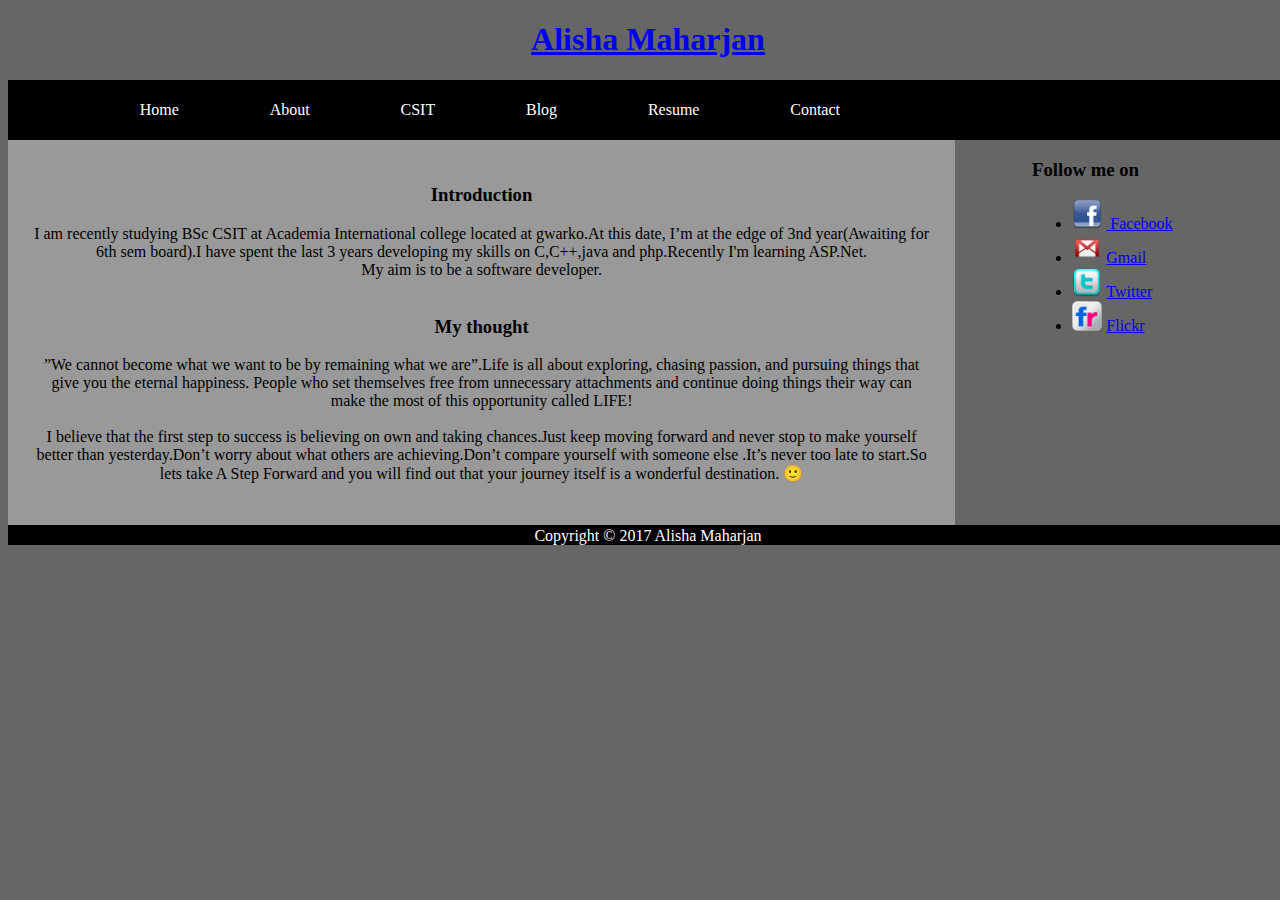
==== about.html @ 05517e8b "2nd one" ====
<!DOCTYPE html>
<html>
<head>
	<title>
		Welcome 
	</title>

	<link rel="stylesheet" type="text/css" href="index.css">
</head>
<body>
		<div id="header">
			<div id="name">
				<h1><a href="F:\WT\my project\index.html">Alisha Maharjan</a></h1>
		    </div>

			<div id="mainpic">
				<!--<center><a href="F:\WT\my project\about.html"><img src="Images/alisa.jpg" alt="alisa" style="width:150px;height:150px;">
				</a></center>-->
			</div>
	    </div>

		<div id="nav">
			<ul>
				<li><a href="index.html">Home</a></li>
				<li><a href="about.html">About</a></li>
				<li><a href="F:\6th sem">CSIT</a></li>
				<li><a href="https://astepforwardsite.wordpress.com/">Blog</a></li>
				<li><a href="">Resume</a></li>
				<li><a href="contact.html">Contact</a></li>
			</ul>
		</div>


		<div id="content">
			<h3 align="center">Introduction</h3>
			
			<p><center>
			I am recently studying BSc CSIT at Academia International college located at gwarko.At this date, I’m at the edge of 3nd year(Awaiting for 6th sem board).I have spent the last 3 years developing my skills on C,C++,java and php.Recently I'm learning ASP.Net.<br>My aim is to be a software developer.<br>
			<br>
			<h3>My thought</h3>
			”We cannot become what we want to be by remaining what we are”.Life is all about exploring, chasing passion, and pursuing things that give you the eternal happiness. People who set themselves free from unnecessary attachments and continue doing things their way can make the most of this opportunity called LIFE!
			<br>
			<br>

			I believe that the first step to success is believing on own and taking chances.Just keep moving forward and never stop to make yourself better than yesterday.Don’t worry about what others are achieving.Don’t compare yourself with someone else .It’s never too late to start.So lets take A Step Forward  and you will find out that your journey itself is a wonderful destination. 🙂
			</center></p>
		</div>

		<div id="sidebar">
			<h3>Follow me on</h3>
    			<ul>
    				<li><a href="https://www.facebook.com/unspoken147/"><img src="icons/facebook.ico" style="height: 30px;width: 30px;margin-right: 2%"  />
    					Facebook</a></li>
    				<li><a href="https://plus.google.com/u/0/106891102778253585789"><img src="icons/gmail.ico" style="height: 30px;width: 30px;margin-right: 2%">Gmail</a>
    				<li><a href="#"><img src="icons/twitter_2.ico" style="height: 30px;width: 30px;margin-right: 2%" />Twitter</a></li>
    				<li><a href="#"><img src="icons/flickr.ico" style="height: 30px;width: 30px;margin-right: 2%"/>Flickr</a></li>

                </ul>
		</div>


		<div id="footer">
			  Copyright &copy; 2017 Alisha Maharjan
		</div>
</body>
</html>
---- index.css ----
body
{
	background-color: #666;
	display: block;
	height: 100%;
	width: 100%;
}

#header
{
	height: 30%;
	width: 100%;
	color: white;
}

#mainpic img
{
	vertical-align: middle;
}


h1
{
	text-align: center;
}

#nav
{
	width: 100%;
	height: 20%;
	background-color: black;
	display: inline-block;
	text-align: left;
	float: left;
	padding: 5px;
}
	#nav ul{}
		#nav ul li
		{
			display: inline-block;
			margin-left: 7%;
		}
			#nav ul li a
			{
				color: white;
				text-decoration: none;
			}
			#nav ul li a:hover
			{
				text-decoration: underline;
				text-decoration-color: green;
			}
			#nav ul li a:active
			{ 
				background-color: #ff8f00; 
			}



#content
{
	background-color: #999;
	float: left;
	height: auto;
	width: 70%;
	padding:2%;
	margin-right: 5%;
}

#sidebar
{
	float: right;
	height: auto;
	width: 20%;
}


#footer
{
	height: 5%;
	width:100%;
	margin-bottom: 0;
	text-align: center;
	background-color: black;
	color: white;
	bottom: 0;
	clear: both;
	padding:2px 0px 0px 0px;
}
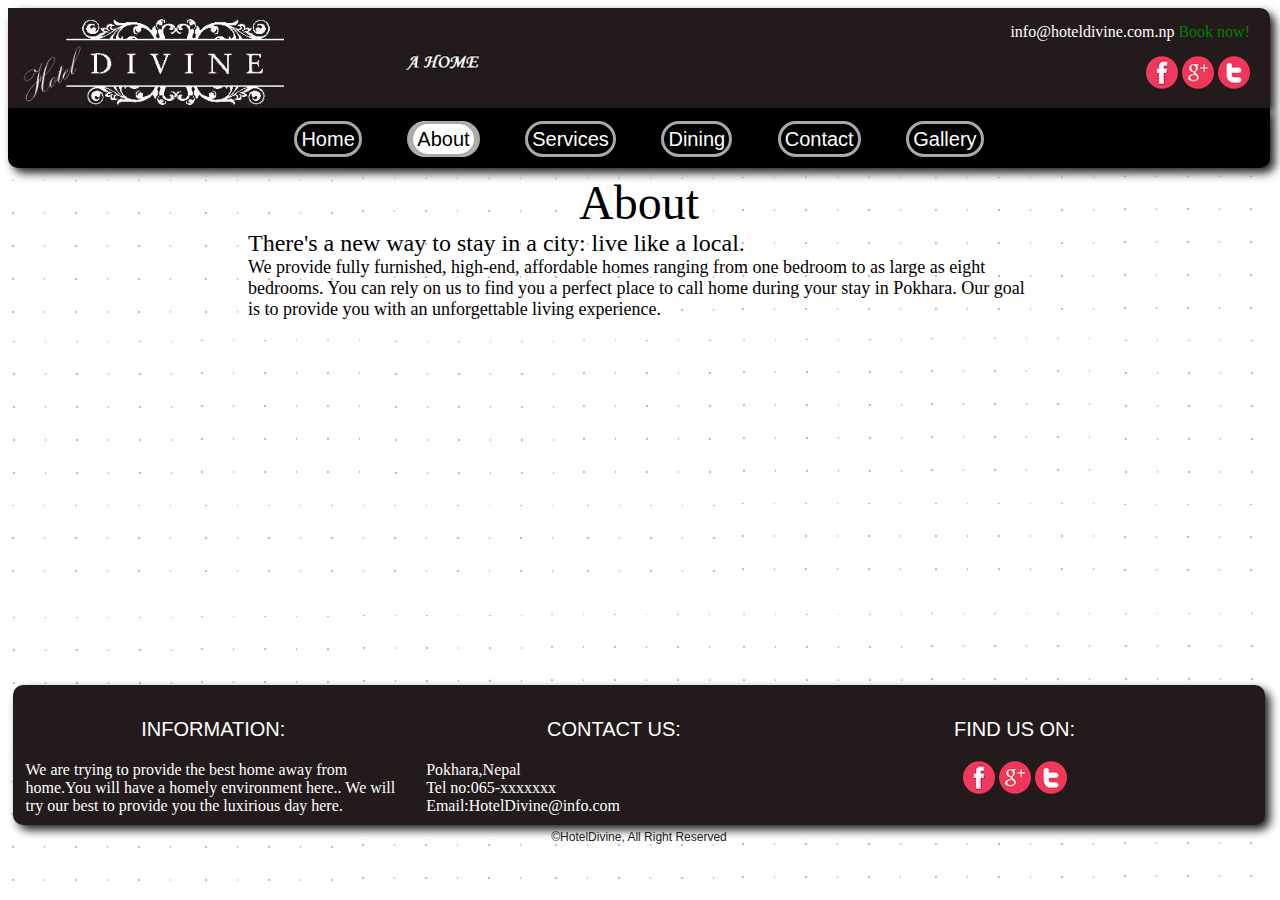
==== commit 1ea8254d: "html project" ====
--- a/about.html
+++ b/about.html
@@ -1,66 +1,77 @@
-<!DOCTYPE html>
 <html>
 <head>
-	<title>
-		Welcome 
-	</title>
-
-	<link rel="stylesheet" type="text/css" href="index.css">
+<title>HotelDivine</title>
+<link href="css/style.css" rel="stylesheet">
 </head>
 <body>
-		<div id="header">
-			<div id="name">
-				<h1><a href="F:\WT\my project\index.html">Alisha Maharjan</a></h1>
-		    </div>
+<div id="upcontain">
+<div id="logo">
+	<a href="header.html"><img src="image/logo.jpg"  height="100px"></a>
+</div>
+<div id="moto1">
+<img src="image/moto.gif" height="100px">
+</div>
+<div id="info">
+	<a href="info.html">info@hoteldivine.com.np</a>
+	<a href="Booknow.html" target="_blank" class="book">Book now!</a>
+	<div id="tag">
+<br><a href="https://www.facebook.com/pages/Hotel-Divine/789558371123071" target="_blank"><img src="image/fb.png"></a>
+<a href="https://www.gmail.com" target="_blank"><img src="image/gmail.png"></a>
+<a href="https://www.twitter.com" target="_blank"><img src="image/tw.png"></a></div>
+</div>
+</div>
+<div class="clearfix" id="header" >
+	<ul>
+<li><a href="index.html">Home</a></li>
+<li><a href="about.html" class="active">About</a></li>
+<li><a href="services.html">Services</a></li>
+<li><a href="dining.html" >Dining</a></li>
+<li><a href="contact.html">Contact</a></li>
+<li><a href="gallery.html" >Gallery</a></li>
+</ul>
+</div>
+<div id="about">
+<font size ="15">About</font>
+</div>
 
-			<div id="mainpic">
-				<!--<center><a href="F:\WT\my project\about.html"><img src="Images/alisa.jpg" alt="alisa" style="width:150px;height:150px;">
-				</a></center>-->
-			</div>
-	    </div>
+<div id="aboutcont" class="minheight" >
+<span><font size ="5">There's a new way to stay in a city: live like a local.</font></span><br>
+ <font size ="4">We provide fully furnished, high-end, affordable homes ranging from one bedroom to as large as eight bedrooms.  You can rely on us to find you a perfect place to call home during your stay in Pokhara. Our goal is to provide you with an unforgettable living experience.</font>
+</div>
+<div id="footer">
+<div>
+	<div id="information">
+<p class="footertitle">INFORMATION:</P>
+We are trying to provide the best home away from home.You will have a homely environment here.. We will try our best to provide 
+you the luxirious day here.
+</div>
 
-		<div id="nav">
-			<ul>
-				<li><a href="index.html">Home</a></li>
-				<li><a href="about.html">About</a></li>
-				<li><a href="F:\6th sem">CSIT</a></li>
-				<li><a href="https://astepforwardsite.wordpress.com/">Blog</a></li>
-				<li><a href="">Resume</a></li>
-				<li><a href="contact.html">Contact</a></li>
-			</ul>
-		</div>
+	<div id="Contact-us">
+<p class="footertitle">CONTACT US:</P>
+Pokhara,Nepal </br>
+Tel no:065-xxxxxxx</br>
+Email:HotelDivine@info.com</br>
+</div>
+
+	<div id="Find-us-on">
+<p class="footertitle">FIND US ON:</p>
+<div id="lowertag">
+	<br><a href="https://www.facebook.com"  target="_blank"><img src="image/fb.png"></a>
+	<a href="https://www.gmail.com" target="_blank"><img src="image/gmail.png"></a>
+	<a href="https://www.twitter.com" target="_blank"><img src="image/tw.png"></a>
+</div>
+</div>
+</div>
+</div>
+<div class="clearfix copyright">&copy;HotelDivine, All Right Reserved</div>
+</div>
+
+</body>
+</html>
 
 
-		<div id="content">
-			<h3 align="center">Introduction</h3>
-			
-			<p><center>
-			I am recently studying BSc CSIT at Academia International college located at gwarko.At this date, I’m at the edge of 3nd year(Awaiting for 6th sem board).I have spent the last 3 years developing my skills on C,C++,java and php.Recently I'm learning ASP.Net.<br>My aim is to be a software developer.<br>
-			<br>
-			<h3>My thought</h3>
-			”We cannot become what we want to be by remaining what we are”.Life is all about exploring, chasing passion, and pursuing things that give you the eternal happiness. People who set themselves free from unnecessary attachments and continue doing things their way can make the most of this opportunity called LIFE!
-			<br>
-			<br>
-
-			I believe that the first step to success is believing on own and taking chances.Just keep moving forward and never stop to make yourself better than yesterday.Don’t worry about what others are achieving.Don’t compare yourself with someone else .It’s never too late to start.So lets take A Step Forward  and you will find out that your journey itself is a wonderful destination. 🙂
-			</center></p>
-		</div>
-
-		<div id="sidebar">
-			<h3>Follow me on</h3>
-    			<ul>
-    				<li><a href="https://www.facebook.com/unspoken147/"><img src="icons/facebook.ico" style="height: 30px;width: 30px;margin-right: 2%"  />
-    					Facebook</a></li>
-    				<li><a href="https://plus.google.com/u/0/106891102778253585789"><img src="icons/gmail.ico" style="height: 30px;width: 30px;margin-right: 2%">Gmail</a>
-    				<li><a href="#"><img src="icons/twitter_2.ico" style="height: 30px;width: 30px;margin-right: 2%" />Twitter</a></li>
-    				<li><a href="#"><img src="icons/flickr.ico" style="height: 30px;width: 30px;margin-right: 2%"/>Flickr</a></li>
-
-                </ul>
-		</div>
 
 
-		<div id="footer">
-			  Copyright &copy; 2017 Alisha Maharjan
-		</div>
-</body>
-</html>+
+
+
--- a/css/style.css
+++ b/css/style.css
@@ -0,0 +1,228 @@
+body{
+	min-height: 720px;
+	background-image:url(../image/dots.jpg);
+	margin-right: 10px;
+	min-width: 1024px;
+}
+nav,header,footer,section,article,aside{
+	display: block;
+}
+
+#header{
+	margin:0 auto;
+	display:inline;
+	font-size:20px;
+	font-family:Arial, Helvetica, sans-serif;
+	text-align:center;
+}
+ #upcontain{
+
+	height:100px;
+	background:#231A1B;
+	border-top-left-radius:10px;
+	border-top-right-radius:10px;
+	box-shadow: 5px 5px 10px #202020;}
+a{
+	text-decoration: none;
+	color: white;
+}
+.book{
+	color: green;
+}
+ }
+#logo,#moto1{ 
+width: 30%;
+float: left;
+}
+#info{
+	text-align: center;
+	color: white;
+	line-height:3;
+	padding-left:80px;
+	float: right;
+	margin-right: 20px;
+
+}
+#tag{
+	line-height: 0;
+	text-align: right;
+}
+#register{
+
+	background:#DCDCDC;
+	opacity: 0.9;
+	margin-left: 14%;
+	line-height:75px;
+	text-align:center;
+	position: absolute;
+	min-width: 1024px;
+
+}
+#middlepart{
+	border-bottom: solid 3px black;
+}
+#secondlastfooter{
+	border-top: solid 3px black;
+}
+#header ul li:hover{
+	background:white;
+}
+
+ul{
+	list-style: none;
+	background: black;
+	height: 40px;
+	text-align: center;
+	margin-top: 0px;
+	padding-top: 20px;
+	margin-bottom: 7px;
+	border-bottom-left-radius:10px;
+	border-bottom-right-radius:10px;
+    box-shadow: 5px 5px 10px #202020;
+}	
+ul li a{
+	text-decoration:none;
+	color:#FFF;
+	
+}
+#header ul li{
+	border:solid 3px darkgray;
+	border-radius:40px;
+	display:inline;
+	background:black;
+	margin-right:40px;
+	padding:4px;
+}
+#header ul li a:hover{
+	color:black;
+}
+#whyus{
+	width: 49%;
+	font-size: 25px;
+	float: left;
+	background: white;
+}
+#map{
+	float: left;
+	font-size: 25px;
+}
+ol{
+	list-style-type: disc;
+	font-size: 17px;
+	line-height: 35px;
+	border-right: solid 3px black;
+}
+#footer{
+	margin:5px;
+	background:#231A1B;
+	color: white;
+	height:140px;
+	border-radius: 10px;
+	box-shadow: 5px 5px 10px #202020;
+
+}
+#information,#contact-us,#Find-us-on{
+	width:30%;
+	float:left;
+	padding:1%;
+	
+}
+#lowertag{
+	line-height:0;
+	text-align: center;
+}	
+
+
+.clearfix{
+	clear:both;
+}
+
+/*copyright style*/
+.copyright{
+	margin:0 auto;
+	text-align: center;
+	font-family: Arial, Helvetica, sans-serif;
+	font-size: 12px;
+	color: #231A1B;
+
+}
+
+/*copyright ends*/
+#aboutcont{
+	margin-right: 240px;
+	margin-left: 240px;
+}
+.abouta{
+	min-height: 250px;
+}
+.active{
+	background-color: white;
+	color:black;
+	border:solid 3px darkgray;
+	border-radius:40px;
+	margin:0px -4px;
+	padding:4px;
+}
+.footertitle{
+font-size: 20px;
+text-align: center;
+
+font-family: Arial, Helvetica, sans-serif;
+}
+#serv{
+	min-height: 315px;
+}
+#servicecont1,#servicecont2,#servicecont3{
+	width:30%;
+	float:left;
+	padding:1%;
+}
+#about{
+	text-align: center;
+}
+#joinus{
+	/*margin-right: 250px; */
+    margin-left:  250px;
+    /*text-align: center;*/
+    line-height: 2;
+}
+#logo,#moto1{ 
+width: 30%;
+float: left;
+}
+.syn{
+	font-size:22;
+}
+.minheight{
+	min-height: 450px;
+}
+#gallery{
+	float: left;
+
+}
+#gallery img{
+	width: 40%;
+	height:200px;
+	box-shadow: 5px 5px 5px;
+	border-radius: 20px;
+	margin-bottom: 25px;
+	position: relative;
+}
+#gallery img:hover{
+ width: 47%;
+ height: 220px;
+ border: solid 3 gray;
+ box-shadow: 8px 8px 8px;
+}
+.side{
+float: right;
+margin-left: 20px;
+}
+
+#contact{
+	text-align: center;
+}
+#contact form{
+	text-align: center;
+}
+
